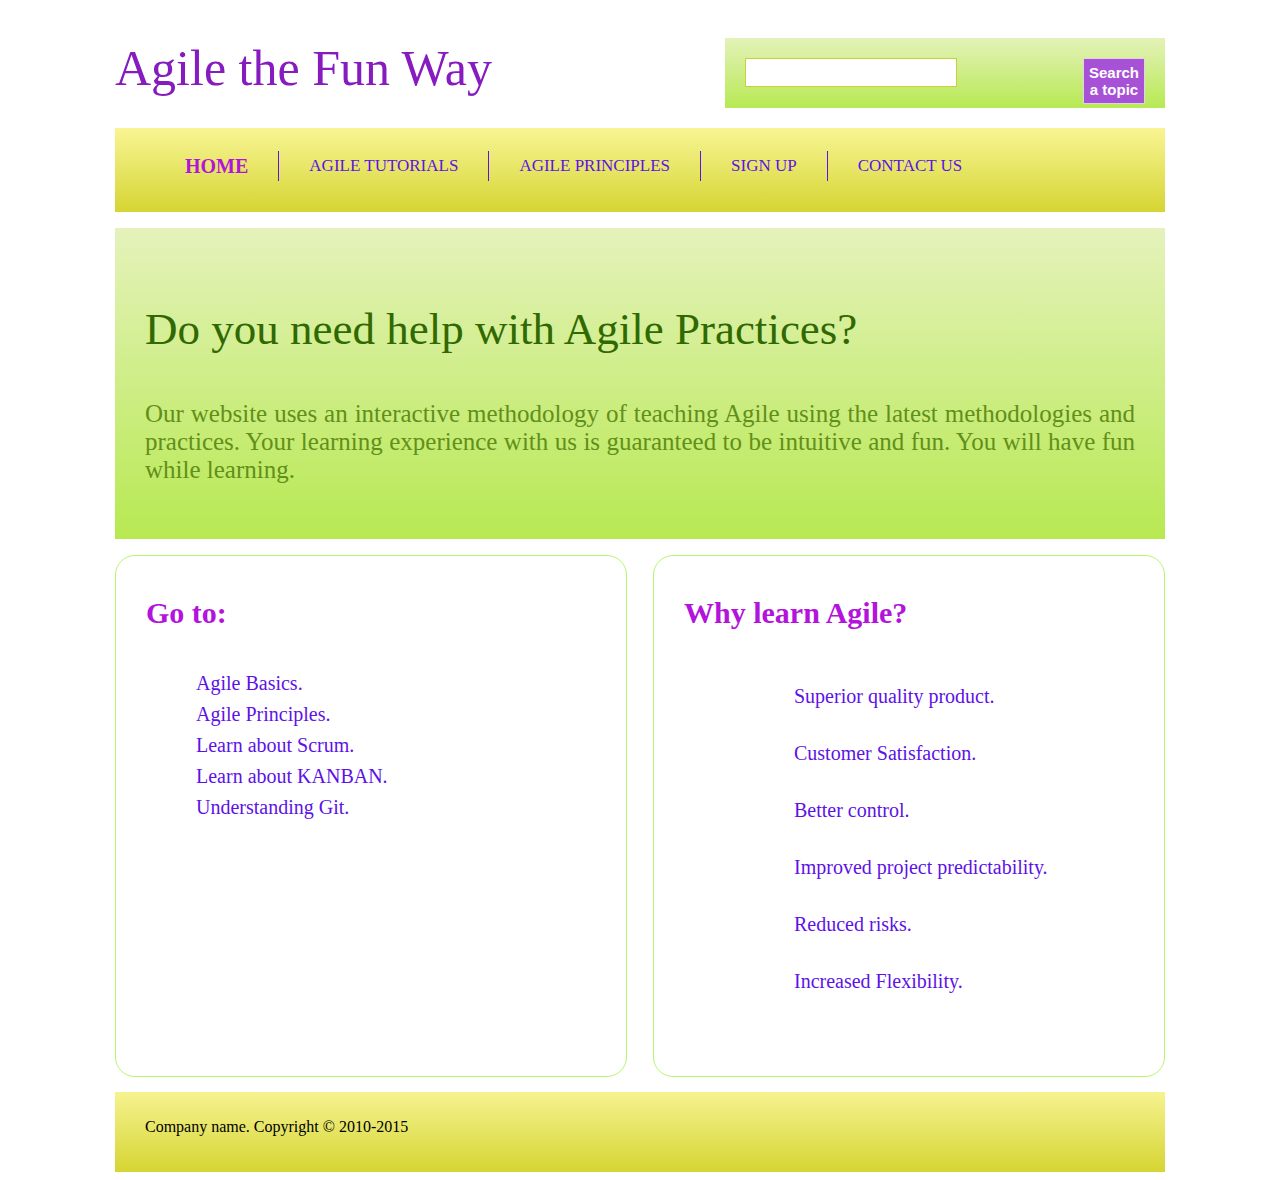
==== index.html @ 84de3494 "initial commit" ====
<!--index.html-->
<!DOCTYPE html>
<html>

<head>
    <meta charset="utf-8">
    <title>Agile Website</title>
    <meta name="viewport" content="width=device-width,
initial-scale=1.0, user-scalable=yes">
    <link rel="stylesheet" href="styling.css">
</head>

<body>
    <div id="container">
        <div id="header">
            <div id="brand">
                <h1><a href="#">Agile the Fun Way</a></h1>
            </div>
            <div id="searchBox">
                <form method="get">
                    <input type="text" class="text">
                    <input type="submit" value="Search
a topic" class="submit">
                </form>
            </div>
            <div class="clear">
            </div>
        </div>
        <div id="menu">
            <ul>
                <li><a href="#" class="active">Home</a></li>
                <li><a href="#">Agile Tutorials</a></li>
                <li><a href="#">Agile Principles</a></li>
                <li><a href="#">Sign up</a></li>
                <li><a href="#">Contact us</a></li>
            </ul>
        </div>
        <div id="introduction">
            <h3>Do you need help with Agile Practices?</h3>
            <p>Our website uses an interactive
                methodology of teaching Agile using the latest 
                methodologies and practices. Your learning experience with us is
                guaranteed to be intuitive and fun. You will have fun
                while learning.</p>
        </div>
        <div id="leftsidebar" class="sidebar">
            <h3>Go to:</h3>
            <ul>
                <li><a href="#">Agile Basics.</a></li>
                <li><a href="#">Agile Principles.</a></li>
                <li><a href="#">Learn about Scrum.</a></li>
                <li><a href="#">Learn about KANBAN.</a></li>
                <li><a href="#">Understanding Git.</a></li>
            </ul>
        </div>
        <div id="rightsidebar" class="sidebar">
            <h3>Why learn Agile?</h3>
            <ul>
                <li><a href="#">Superior quality product.</a></li>
                <li><a href="#">Customer Satisfaction.</a></li>
                <li><a href="#">Better control.</a></li>
                <li><a href="#">Improved project predictability.</a></li>
                <li><a href="#">Reduced risks.</a></li>
                <li><a href="#">Increased Flexibility.</a></li>
            </ul>
        </div>
        <div class="clear"></div>
        <footer class="footer">
            <div>
                <p>Company name. Copyright &copy;
                    2010-2015</p>
            </div>
        </footer>
    </div>
</body>

</html>
---- styling.css ----
/*styling.css*/
body {
    font: Arial, Helvetica, sans-serif;
}

#container {
    width: 1050px;
    /* border: 1px solid grey;*/
    margin: 0 auto;
}

#header {
    height: 100px;
    padding: 10px 0;
}

#brand {
    float: left;
}

h1 a {
    font-size: 50px;
    font-weight: 100;
    color: #861BBF;
    text-decoration: none;
}

#searchBox {
    float: right;
    background: linear-gradient(#E4F2B9, #B7E953);
    background: -webkit-linear-gradient(#E4F2B9, #B7E953);
    background: -o-linear-gradient(#E4F2B9, #B7E953);
    background: -moz-linear-gradient(#E4F2B9, #B7E953);
    width: 400px;
    height: 50px;
    padding: 20px 20px 0 20px;
    margin-top: 20px;
}

.text {
    float: left;
    width: 200px;
    padding: 5px;
    font-size: 15px;
    color: #E36A0C;
    background: white url(images/search.png) right center no-repeat;
    border: 1px solid #C8D03E;
}

.submit {
    float: right;
    padding: 5px;
    font-weight: bold;
    color: white;
    background: #A751D6;
    font-size: 15px;
    border: 1px solid #DCD5E1;
}

.clear {
    clear: both;
}

#menu {
    height: 70px;
    background: linear-gradient(#F8F594, #D5D533);
    background: -webkit-linear-gradient(#F8F594, #D5D533);
    background: -o-linear-gradient(#F8F594, #D5D533);
    background: -moz-linear-gradient(#F8F594, #D5D533);
    padding: 7px 0;
}

ul {
    list-style: none;
}

#menu ul li {
    float: left;
    padding: 0 30px;
    height: 30px;
    border-right: 1px solid #5d12e7;
}

#menu ul li:last-child {
    border-right: none;
}

#menu ul li a {
    text-decoration: none;
    text-transform: uppercase;
    font-size: 17px;
    color: #5d12e7;
    line-height: 30px;
    -webkit-transition: font-size 0.3s ease;
    -moz-transition: font-size 0.3s ease;
    -o-transition: font-size 0.3s ease;
    -ms-transition: font-size 0.3s ease;
    transition: font-size 0.3s ease;
}

#menu ul li a:hover,
#menu ul li a.active {
    font-size: 20px;
    font-weight: bold;
    color: #B314DB;
}

#introduction {
    background: linear-gradient(#E5F2BB, #B7E952);
    background: -webkit-linear-gradient(#E5F2BB, #B7E952);
    background: -o-linear-gradient(#E5F2BB, #B7E952);
    background: -moz-linear-gradient(#E5F2BB, #B7E952);
    padding: 30px;
    margin: 16px 0;
}

#introduction h3 {
    font-size: 45px;
    color: #316901;
    font-weight: normal;
}

#introduction p {
    font-size: 25px;
    color: #628F19;
    text-align: justify;
}

.sidebar {
    height: 500px;
    width: 450px;
    border: 1px solid #BAF46F;
    border-radius: 20px;
    padding: 10px 30px;
}

.sidebar h3 {
    color: #B314DB;
    font-size: 30px;
}

.sidebar ul {
    padding-top: 8px;
}

#leftsidebar ul li {
    padding: 4px 0 4px 10px;
    list-style-image: url(images/arrow.png);
}

#rightsidebar ul li {
    padding: 17px 0 17px 70px;
    background: url(images/tick.png) no-repeat left center;
}

.sidebar ul li a {
    text-decoration: none;
    font-size: 20px;
    color: #5d12e7;
    -webkit-transition: font-size 0.3s ease;
    -moz-transition: font-size 0.3s ease;
    -o-transition: font-size 0.3s ease;
    -ms-transition: font-size 0.3s ease;
    transition: font-size 0.3s ease;
}

.sidebar ul li a:hover,
.sidebar ul li a.active {
    text-decoration: none;
    color: #B314DB;
    font-size: 23px;
    font-weight: bold;
}

#leftsidebar {
    float: left;
}

#rightsidebar {
    float: right;
}

.footer {
    height: 60px;
    background: linear-gradient(#F6F390, #D5D533);
    background: -webkit-linear-gradient(#F6F390, #D5D533);
    background: -o-linear-gradient(#F6F390, #D5D533);
    background: -moz-linear-gradient(#F6F390, #D5D533);
    padding: 10px 30px;
    margin-top: 15px
}
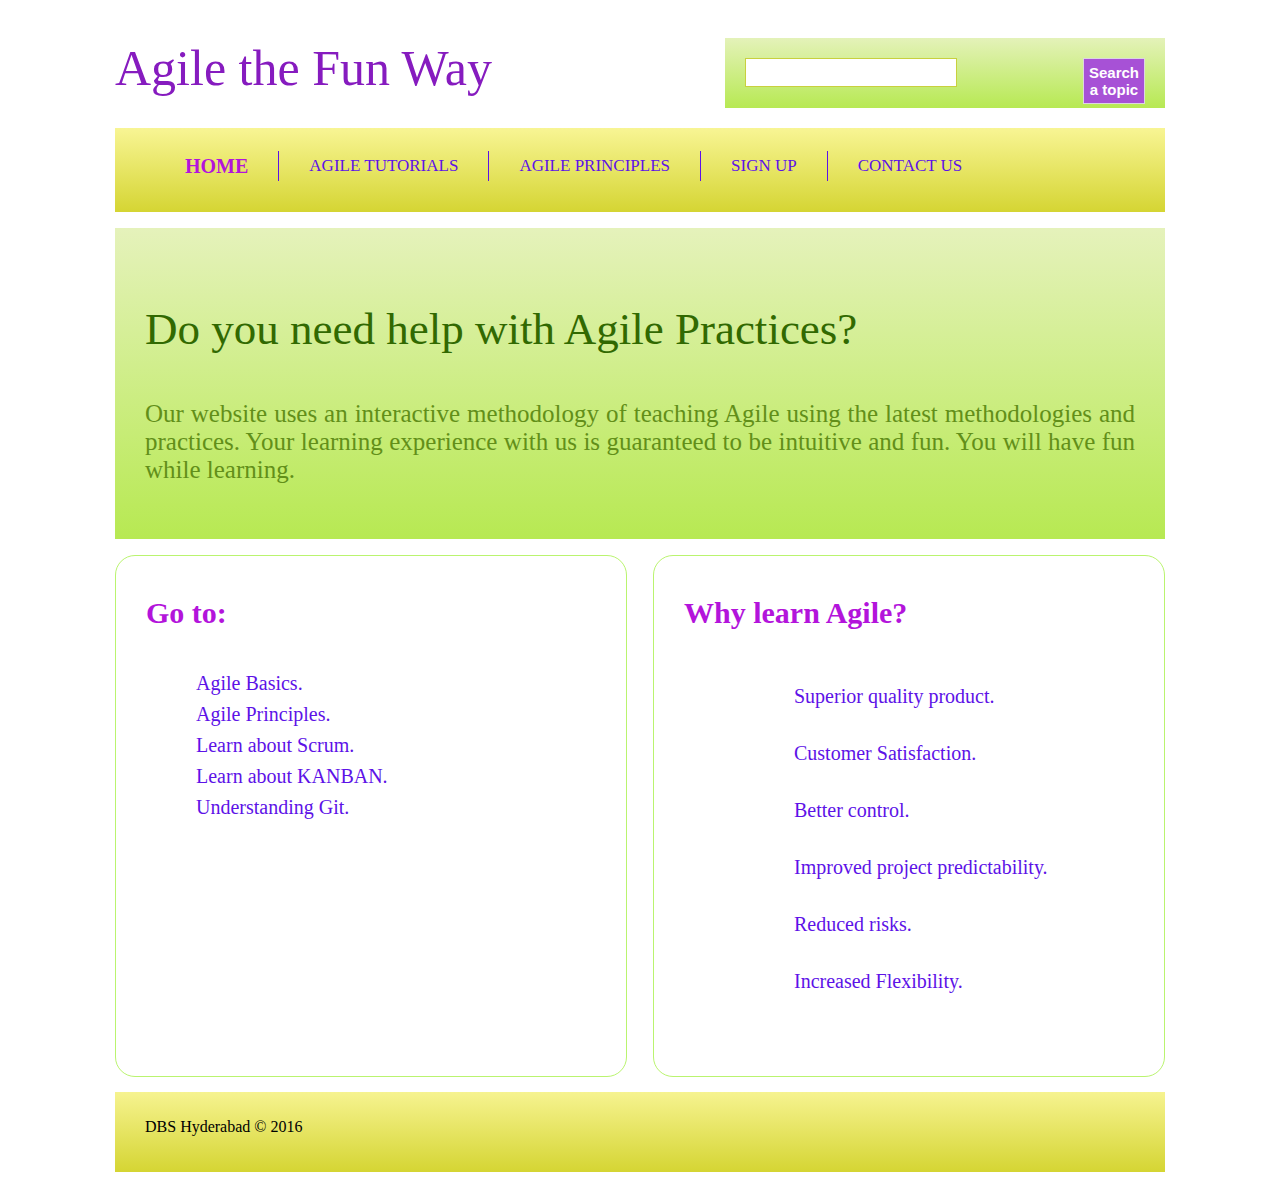
==== commit 6164d1b6: "changed company name and year" ====
--- a/index.html
+++ b/index.html
@@ -67,8 +67,8 @@
         <div class="clear"></div>
         <footer class="footer">
             <div>
-                <p>Company name. Copyright &copy;
-                    2010-2015</p>
+                <p>DBS Hyderabad &copy;
+                    2016</p>
             </div>
         </footer>
     </div>
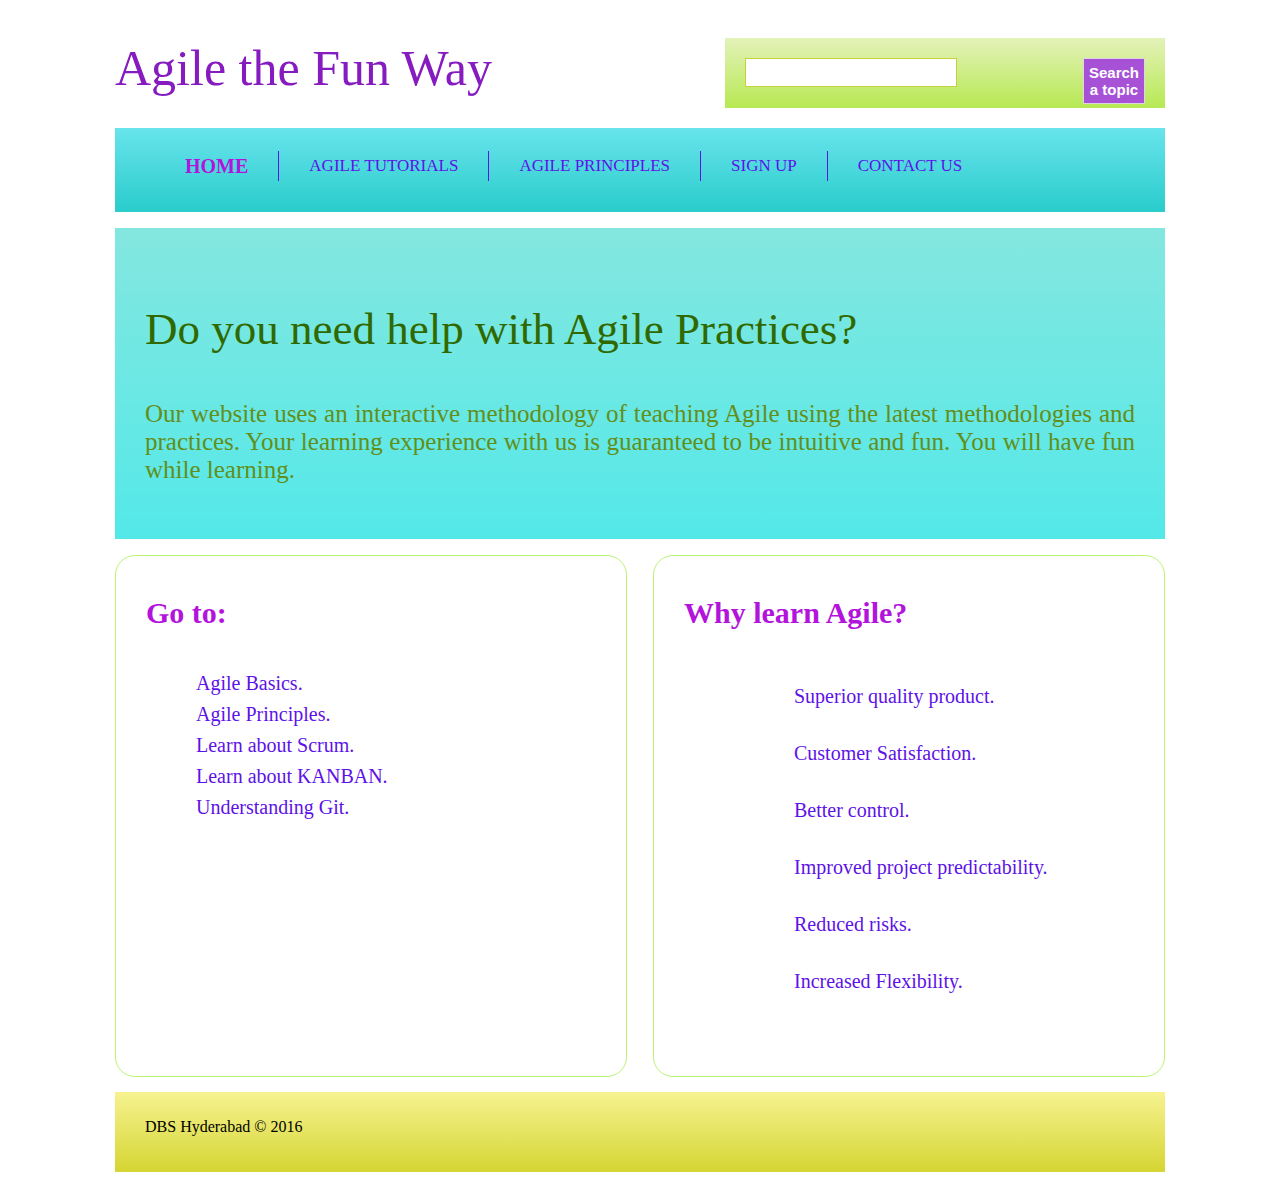
==== commit b38610f0: "added contact us" ====
--- a/index.html
+++ b/index.html
@@ -28,11 +28,11 @@
         </div>
         <div id="menu">
             <ul>
-                <li><a href="#" class="active">Home</a></li>
+                <li><a href="index.html" class="active">Home</a></li>
                 <li><a href="#">Agile Tutorials</a></li>
                 <li><a href="#">Agile Principles</a></li>
                 <li><a href="#">Sign up</a></li>
-                <li><a href="#">Contact us</a></li>
+                <li><a href="contact.html">Contact us</a></li>
             </ul>
         </div>
         <div id="introduction">
--- a/styling.css
+++ b/styling.css
@@ -63,10 +63,10 @@
 
 #menu {
     height: 70px;
-    background: linear-gradient(#F8F594, #D5D533);
-    background: -webkit-linear-gradient(#F8F594, #D5D533);
-    background: -o-linear-gradient(#F8F594, #D5D533);
-    background: -moz-linear-gradient(#F8F594, #D5D533);
+    background: linear-gradient(#68e4ec, #2acccc);
+    background: -webkit-linear-gradient(#68e4ec, #2acccc);
+    background: -o-linear-gradient(#68e4ec, #2acccc);
+    background: -moz-linear-gradient(#68e4ec, #2acccc);
     padding: 7px 0;
 }
 
@@ -106,10 +106,10 @@
 }
 
 #introduction {
-    background: linear-gradient(#E5F2BB, #B7E952);
-    background: -webkit-linear-gradient(#E5F2BB, #B7E952);
-    background: -o-linear-gradient(#E5F2BB, #B7E952);
-    background: -moz-linear-gradient(#E5F2BB, #B7E952);
+    background: linear-gradient(#84e7df, hsl(180, 77%, 62%));
+    background: -webkit-linear-gradient(#84e7df, hsl(180, 77%, 62%));
+    background: -o-linear-gradient(#84e7df, hsl(180, 77%, 62%));
+    background: -moz-linear-gradient(#84e7df, hsl(180, 77%, 62%));
     padding: 30px;
     margin: 16px 0;
 }
